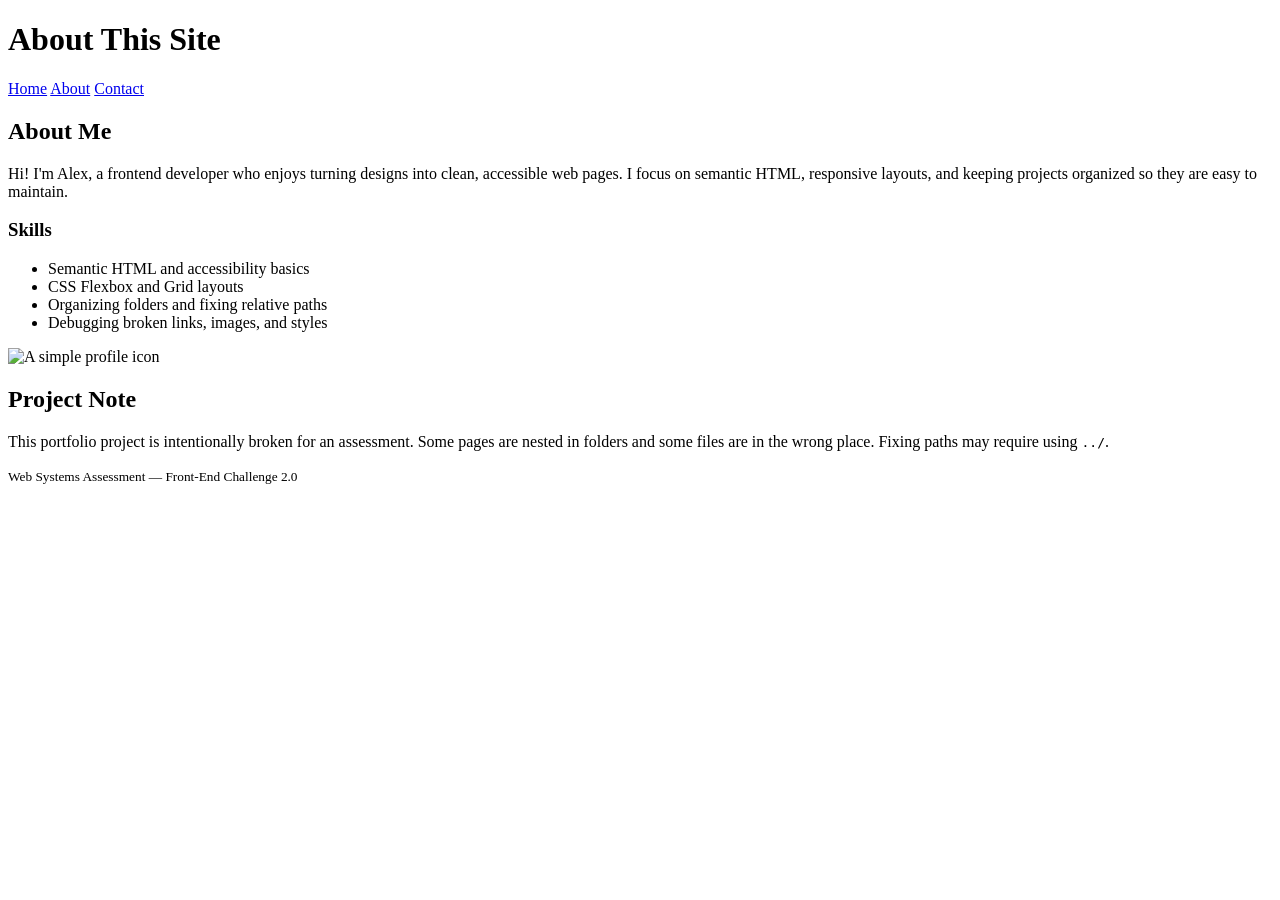
==== about.html @ d8cba54a "Renamed about-us2.html into about.html Efficient more easy to read names" ====
<!doctype html>
<html lang="en">
  <head>
    <meta charset="utf-8" />
    <meta name="viewport" content="width=device-width, initial-scale=1" />
    <title>About (Broken)</title>

    <!-- INTENTIONALLY BROKEN: wrong stylesheet path and filename -->
    <link rel="stylesheet" href="css/styles.css" />
  </head>
  <body>
    <header class="site-header">
      <div class="container">
        <h1 class="site-title">About This Site</h1>

        <nav class="site-nav" aria-label="Primary">
          <!-- INTENTIONALLY BROKEN: filenames/paths are not correct -->
          <a href="index.html">Home</a>
          <a href="about.html" aria-current="page">About</a>
          <a href="pages/contact.html">Contact</a>
        </nav>
      </div>
    </header>

    <main class="container">
      <section class="card">
        <h2>About Me</h2>
        <p>
          Hi! I'm Alex, a frontend developer who enjoys turning designs into
          clean, accessible web pages. I focus on semantic HTML, responsive
          layouts, and keeping projects organized so they are easy to maintain.
        </p>

        <h3>Skills</h3>
        <ul>
          <li>Semantic HTML and accessibility basics</li>
          <li>CSS Flexbox and Grid layouts</li>
          <li>Organizing folders and fixing relative paths</li>
          <li>Debugging broken links, images, and styles</li>
        </ul>

        <!-- INTENTIONALLY BROKEN: wrong image path and filename -->
        <img
          class="profile-image"
          src="./img/profile.png"
          alt="A simple profile icon"
          width="160"
          height="160"
        />
      </section>

      <section class="card">
        <h2>Project Note</h2>
        <p>
          This portfolio project is intentionally broken for an assessment. Some
          pages are nested in folders and some files are in the wrong place.
          Fixing paths may require using <code>../</code>.
        </p>
      </section>
    </main>

    <footer class="site-footer">
      <div class="container">
        <small>Web Systems Assessment — Front-End Challenge 2.0</small>
      </div>
    </footer>
  </body>
</html>
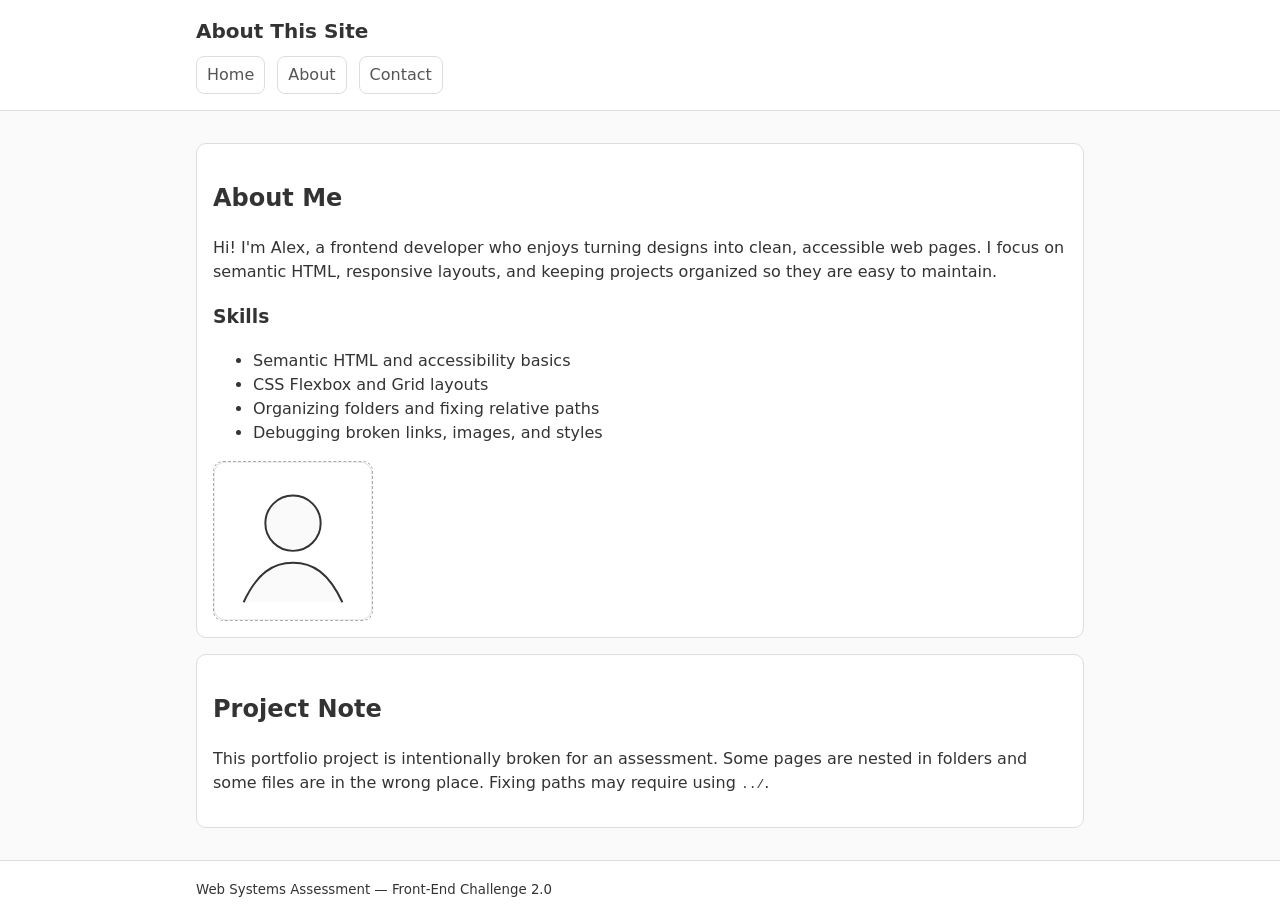
==== commit b789d5e0: "about.html: Modified Wrong Filename" ====
--- a/about.html
+++ b/about.html
@@ -42,7 +42,7 @@
         <!-- INTENTIONALLY BROKEN: wrong image path and filename -->
         <img
           class="profile-image"
-          src="./img/profile.png"
+          src="./assets/img/profile.svg"
           alt="A simple profile icon"
           width="160"
           height="160"
--- a/css/styles.css
+++ b/css/styles.css
@@ -0,0 +1,210 @@
+/*
+  NOTE: This CSS file is intentionally placed in a non-standard folder name.
+  The assessment expects students to reorganize into a clean structure (e.g., css/styles.css)
+  and fix all related paths.
+*/
+
+:root {
+  --bg: #fafafa;
+  --card-bg: #fff;
+  --text: #333;
+  --muted: #555;
+  --border: #ddd;
+}
+
+* {
+  box-sizing: border-box;
+}
+
+body {
+  margin: 0;
+  font-family:
+    system-ui,
+    -apple-system,
+    Segoe UI,
+    Roboto,
+    Arial,
+    sans-serif;
+  background: var(--bg);
+  color: var(--text);
+  line-height: 1.5;
+}
+
+.container {
+  max-width: 920px;
+  margin: 0 auto;
+  padding: 16px;
+}
+
+.site-header,
+.site-footer {
+  border-bottom: 1px solid var(--border);
+  background: var(--card-bg);
+}
+
+.site-footer {
+  border-top: 1px solid var(--border);
+  border-bottom: none;
+}
+
+.site-title {
+  margin: 0;
+  font-size: 20px;
+}
+
+.site-nav {
+  display: flex;
+  gap: 12px;
+  margin-top: 10px;
+}
+
+.site-nav a {
+  color: var(--muted);
+  text-decoration: none;
+  padding: 6px 10px;
+  border: 1px solid var(--border);
+  border-radius: 8px;
+  background: #fff;
+}
+
+.card {
+  background: var(--card-bg);
+  border: 1px solid var(--border);
+  border-radius: 10px;
+  padding: 16px;
+  margin: 16px 0;
+}
+
+.hero-image,
+.profile-image {
+  display: block;
+  margin-top: 12px;
+  max-width: 100%;
+  height: auto;
+  border: 1px dashed #aaa;
+  border-radius: 10px;
+}
+
+.contact-form {
+  margin-top: 12px;
+  display: grid;
+  gap: 12px;
+}
+
+.field {
+  display: grid;
+  gap: 6px;
+}
+
+.field-label {
+  font-size: 14px;
+  color: var(--muted);
+}
+
+.field-input {
+  padding: 10px 12px;
+  border: 1px solid var(--border);
+  border-radius: 8px;
+  font: inherit;
+}
+
+.btn {
+  justify-self: start;
+  padding: 10px 14px;
+  border: 1px solid var(--border);
+  border-radius: 8px;
+  background: #fff;
+  cursor: pointer;
+}
+
+/* Portfolio-style homepage layout */
+
+.hero {
+  overflow: hidden;
+}
+
+.hero-grid {
+  display: grid;
+  gap: 16px;
+  align-items: start;
+}
+
+@media (min-width: 800px) {
+  .hero-grid {
+    grid-template-columns: 1.1fr 0.9fr;
+    align-items: center;
+  }
+}
+
+.hero-kicker {
+  margin: 0 0 8px;
+  color: var(--muted);
+  font-size: 14px;
+}
+
+.hero-title {
+  margin: 0 0 10px;
+  font-size: 28px;
+  line-height: 1.2;
+}
+
+.hero-text {
+  margin: 0 0 14px;
+  color: var(--muted);
+}
+
+.tag-list {
+  list-style: none;
+  padding: 0;
+  margin: 0;
+  display: flex;
+  flex-wrap: wrap;
+  gap: 8px;
+}
+
+.tag {
+  border: 1px solid var(--border);
+  border-radius: 999px;
+  padding: 6px 10px;
+  background: #fff;
+  font-size: 13px;
+  color: var(--muted);
+}
+
+.hero-banner {
+  width: 100%;
+  height: auto;
+  display: block;
+  border: 1px dashed #aaa;
+  border-radius: 10px;
+}
+
+.project-grid {
+  display: grid;
+  gap: 12px;
+  margin-top: 12px;
+}
+
+@media (min-width: 800px) {
+  .project-grid {
+    grid-template-columns: repeat(3, 1fr);
+  }
+}
+
+.project {
+  border: 1px solid var(--border);
+  border-radius: 10px;
+  padding: 12px;
+  background: #fff;
+}
+
+.project-title {
+  margin: 0 0 6px;
+  font-size: 16px;
+}
+
+.project-text {
+  margin: 0;
+  color: var(--muted);
+  font-size: 14px;
+}
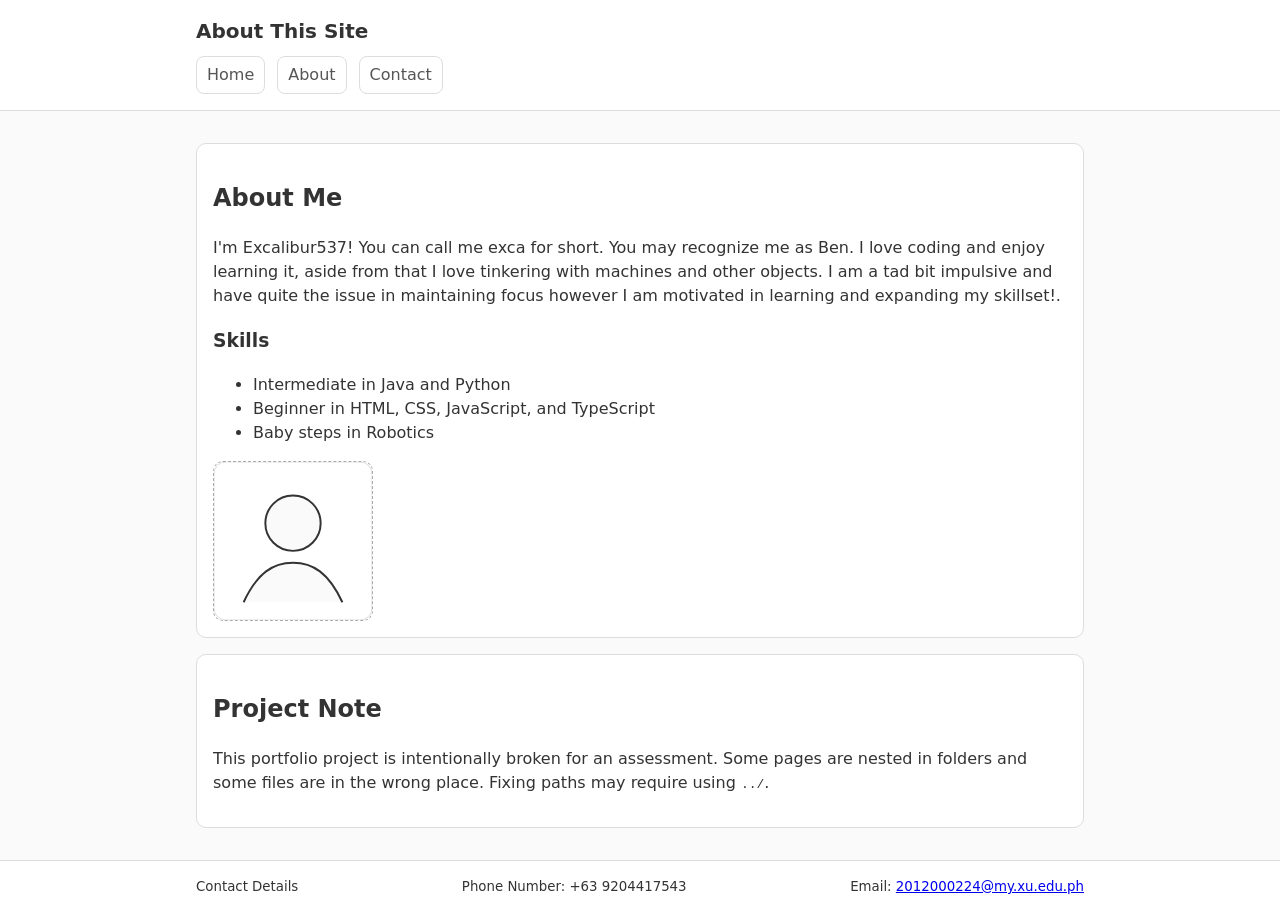
==== commit f4f02ccd: "About.html: Personalized" ====
--- a/about.html
+++ b/about.html
@@ -26,17 +26,17 @@
       <section class="card">
         <h2>About Me</h2>
         <p>
-          Hi! I'm Alex, a frontend developer who enjoys turning designs into
-          clean, accessible web pages. I focus on semantic HTML, responsive
-          layouts, and keeping projects organized so they are easy to maintain.
+          I'm Excalibur537! You can call me exca for short. You may recognize me as Ben. 
+          I love coding and enjoy learning it, aside from that I love tinkering with machines 
+          and other objects. I am a tad bit impulsive and have quite the issue in maintaining focus 
+          however I am motivated in learning and expanding my skillset!.
         </p>
 
         <h3>Skills</h3>
         <ul>
-          <li>Semantic HTML and accessibility basics</li>
-          <li>CSS Flexbox and Grid layouts</li>
-          <li>Organizing folders and fixing relative paths</li>
-          <li>Debugging broken links, images, and styles</li>
+          <li>Intermediate in Java and Python</li>
+          <li>Beginner in HTML, CSS, JavaScript, and TypeScript</li>
+          <li>Baby steps in Robotics</li>
         </ul>
 
         <!-- INTENTIONALLY BROKEN: wrong image path and filename -->
@@ -60,8 +60,10 @@
     </main>
 
     <footer class="site-footer">
-      <div class="container">
-        <small>Web Systems Assessment — Front-End Challenge 2.0</small>
+      <div id="about_container" class="container">
+        <small>Contact Details</small>
+        <small>Phone Number: +63 9204417543</small>
+        <small>Email: <a href="mailto:2012000224@my.xu.edu.ph">2012000224@my.xu.edu.ph</a> </small>
       </div>
     </footer>
   </body>
--- a/css/styles.css
+++ b/css/styles.css
@@ -208,3 +208,8 @@
   color: var(--muted);
   font-size: 14px;
 }
+
+#about_container{
+    display: flex;
+    justify-content: space-between;
+}
